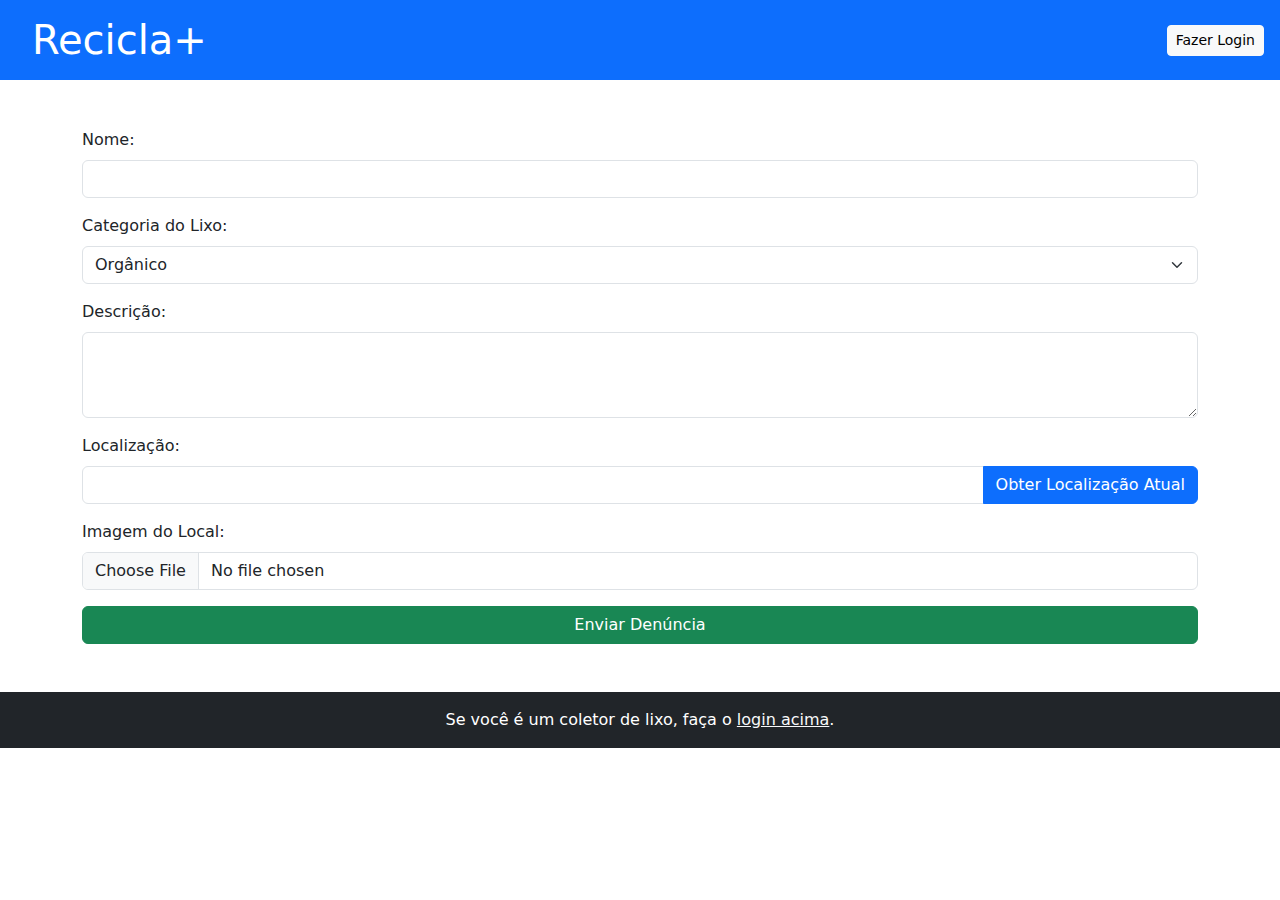
==== templates/index.html @ 045881cf "criacao de repositorio" ====
<!DOCTYPE html>
<html lang="en">
<head>
    <meta charset="UTF-8">
    <meta name="viewport" content="width=device-width, initial-scale=1.0">
    <title>Sistema de Denúncia</title>
    <link rel="stylesheet" href="https://cdn.jsdelivr.net/npm/bootstrap@5.3.0-alpha1/dist/css/bootstrap.min.css">
    <link rel="stylesheet" href="/static/styles.css">
    <script>
        // Função para capturar localização
        function getLocation() {
            if (navigator.geolocation) {
                navigator.geolocation.getCurrentPosition(function (position) {
                    const latitude = position.coords.latitude;
                    const longitude = position.coords.longitude;
                    document.getElementById("localizacao").value = `${latitude}, ${longitude}`;
                }, function (error) {
                    alert("Erro ao obter a localização. Certifique-se de que o GPS está ativado.");
                });
            } else {
                alert("Geolocalização não é suportada pelo navegador.");
            }
        }
    </script>
</head>
<body>
    <!-- Header -->
    <header class="d-flex justify-content-between align-items-center p-3 bg-primary text-white">
        <div class="d-flex align-items-center">
            <!-- Área para logomarca -->
            <!-- <img src="/static/images/logo.png" alt="Logomarca" class="logo"> -->
            <h1 class="ms-3 m-0">Recicla+</h1>
        </div>
        <a href="http://127.0.0.1:5001" class="btn btn-light btn-sm">Fazer Login</a>
    </header>

    <!-- Conteúdo Principal -->
    <div class="container mt-5">
        <form action="/denunciar" method="POST" enctype="multipart/form-data" class="mt-4">
            <div class="mb-3">
                <label for="nome" class="form-label">Nome:</label>
                <input type="text" class="form-control" id="nome" name="nome" required>
            </div>
            <div class="mb-3">
                <label for="categoria" class="form-label">Categoria do Lixo:</label>
                <select class="form-select" id="categoria" name="categoria" required>
                    <option value="Orgânico">Orgânico</option>
                    <option value="Móveis">Móveis</option>
                    <option value="Sólidos">Sólidos</option>
                    <option value="Eletrônicos">Eletrônicos</option>
                    <option value="Outros">Outros</option>
                </select>
            </div>
            <div class="mb-3">
                <label for="descricao" class="form-label">Descrição:</label>
                <textarea class="form-control" id="descricao" name="descricao" rows="3"></textarea>
            </div>
            <div class="mb-3">
                <label for="localizacao" class="form-label">Localização:</label>
                <div class="input-group">
                    <input type="text" class="form-control" id="localizacao" name="localizacao" readonly>
                    <button type="button" class="btn btn-primary" onclick="getLocation()">Obter Localização Atual</button>
                </div>
            </div>
            <div class="mb-3">
                <label for="imagem" class="form-label">Imagem do Local:</label>
                <input type="file" class="form-control" id="imagem" name="imagem">
            </div>
            <button type="submit" class="btn btn-success w-100">Enviar Denúncia</button>
        </form>
    </div>

    <!-- Footer -->
    <footer class="bg-dark text-white text-center py-3 mt-5">
        <p class="m-0">Se você é um coletor de lixo, faça o <a href="http://127.0.0.1:5001" class="text-light">login acima</a>.</p>
    </footer>
</body>
</html>
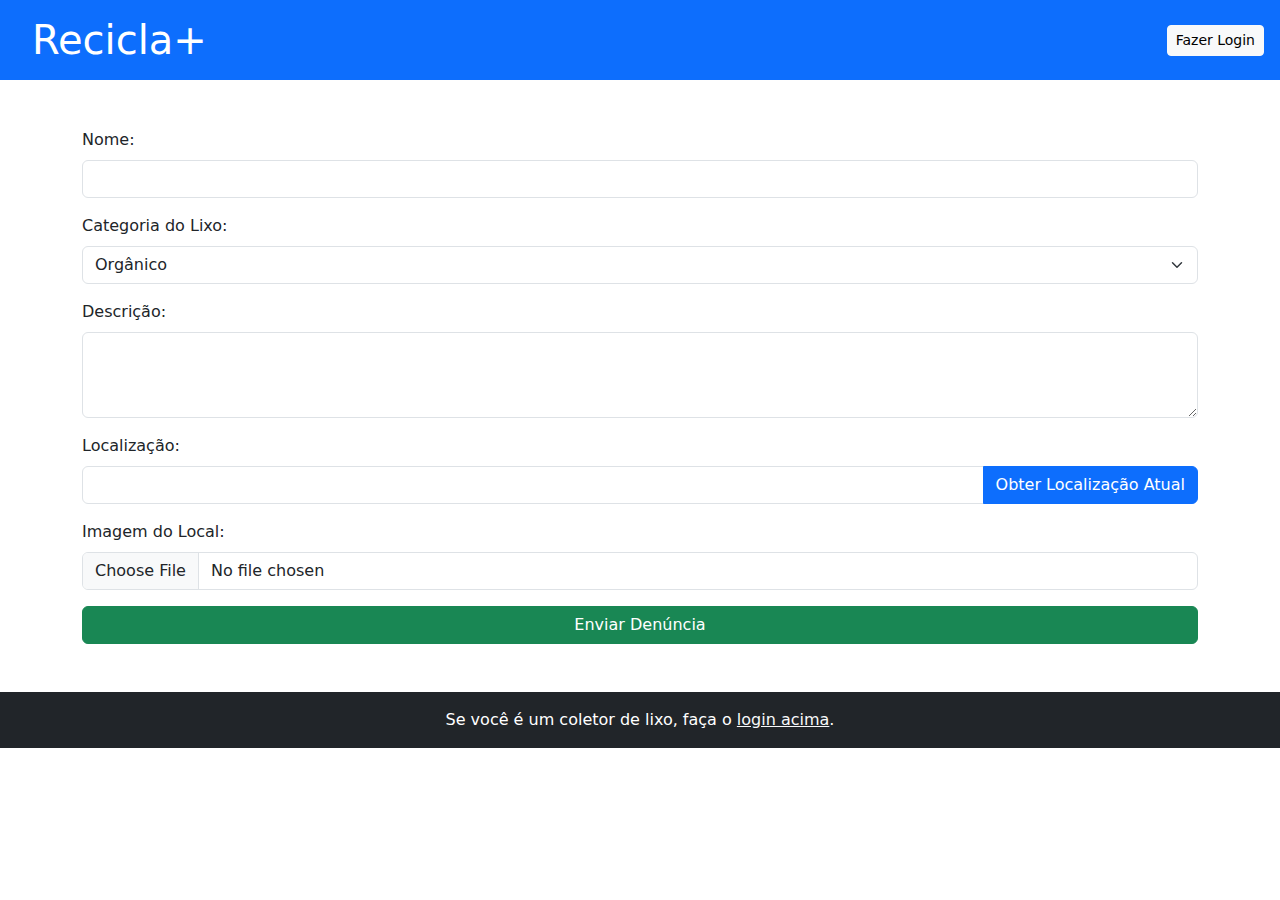
==== commit 277b4676: "conexão app2 e login" ====
--- a/templates/index.html
+++ b/templates/index.html
@@ -31,7 +31,7 @@
             <!-- <img src="/static/images/logo.png" alt="Logomarca" class="logo"> -->
             <h1 class="ms-3 m-0">Recicla+</h1>
         </div>
-        <a href="http://127.0.0.1:5001" class="btn btn-light btn-sm">Fazer Login</a>
+        <a href="https://projeto-recicla.onrender.com" class="btn btn-light btn-sm">Fazer Login</a>
     </header>
 
     <!-- Conteúdo Principal -->
@@ -72,7 +72,7 @@
 
     <!-- Footer -->
     <footer class="bg-dark text-white text-center py-3 mt-5">
-        <p class="m-0">Se você é um coletor de lixo, faça o <a href="http://127.0.0.1:5001" class="text-light">login acima</a>.</p>
+        <p class="m-0">Se você é um coletor de lixo, faça o <a href="https://projeto-recicla.onrender.com" class="text-light">login acima</a>.</p>
     </footer>
 </body>
 </html>
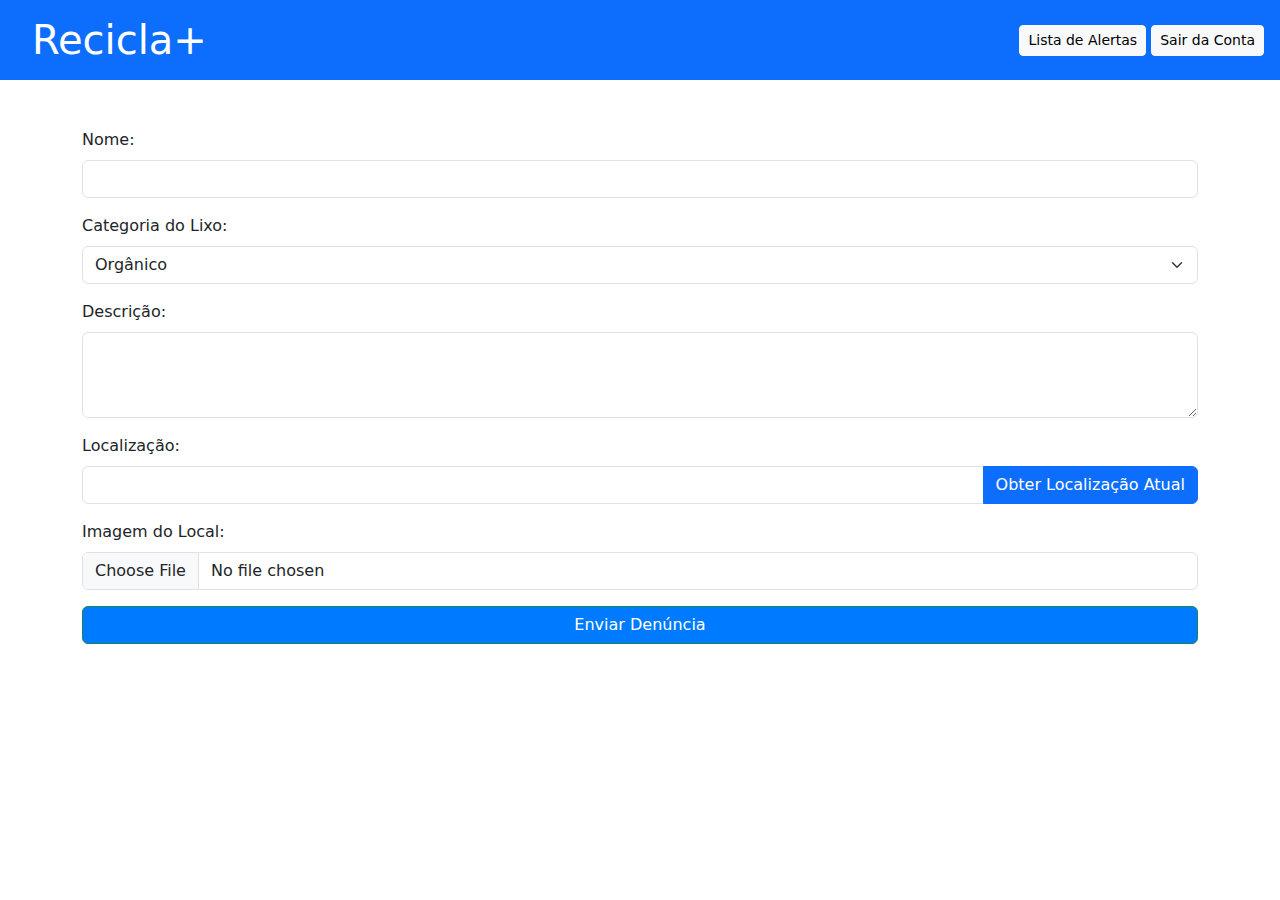
==== commit 9e3eb8dd: "design e fluxo" ====
--- a/templates/index.html
+++ b/templates/index.html
@@ -27,11 +27,12 @@
     <!-- Header -->
     <header class="d-flex justify-content-between align-items-center p-3 bg-primary text-white">
         <div class="d-flex align-items-center">
-            <!-- Área para logomarca -->
-            <!-- <img src="/static/images/logo.png" alt="Logomarca" class="logo"> -->
             <h1 class="ms-3 m-0">Recicla+</h1>
         </div>
-        <a href="https://projeto-recicla.onrender.com" class="btn btn-light btn-sm">Fazer Login</a>
+        <div>
+        <a href="https://projeto-recicla-1.onrender.com" class="btn btn-light btn-sm">Lista de Alertas</a>
+        <a href="https://projeto-recicla.onrender.com" class="btn btn-light btn-sm">Sair da Conta</a>
+    </div>
     </header>
 
     <!-- Conteúdo Principal -->
@@ -66,13 +67,9 @@
                 <label for="imagem" class="form-label">Imagem do Local:</label>
                 <input type="file" class="form-control" id="imagem" name="imagem">
             </div>
-            <button type="submit" class="btn btn-success w-100">Enviar Denúncia</button>
+            <button type="submit" class="btn btn-success w-100" style="background-color: #007bff; color: #ffffff;">Enviar Denúncia</button>
+
         </form>
     </div>
-
-    <!-- Footer -->
-    <footer class="bg-dark text-white text-center py-3 mt-5">
-        <p class="m-0">Se você é um coletor de lixo, faça o <a href="https://projeto-recicla.onrender.com" class="text-light">login acima</a>.</p>
-    </footer>
 </body>
 </html>
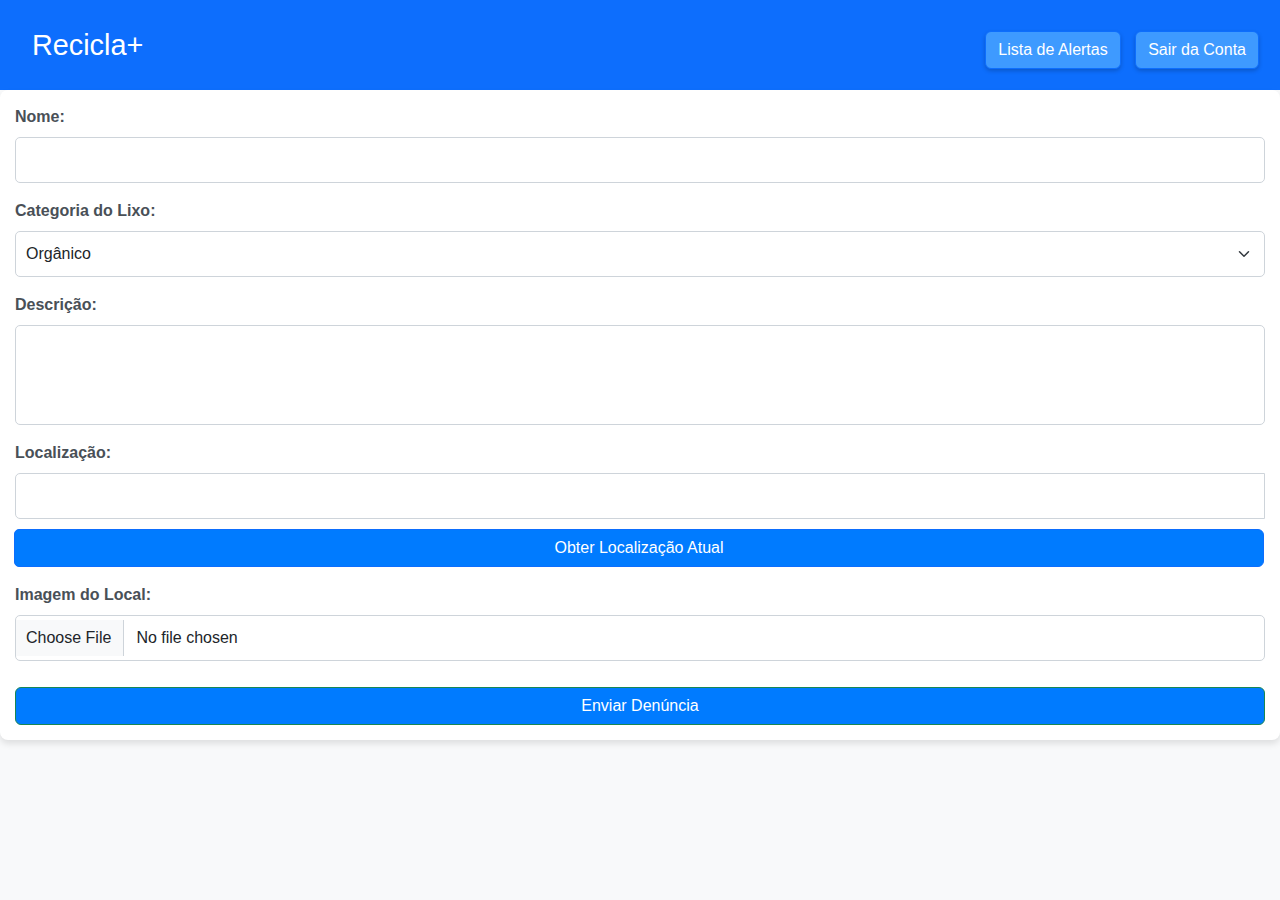
==== commit 88e2ed32: "html e css" ====
--- a/templates/index.html
+++ b/templates/index.html
@@ -5,7 +5,7 @@
     <meta name="viewport" content="width=device-width, initial-scale=1.0">
     <title>Sistema de Denúncia</title>
     <link rel="stylesheet" href="https://cdn.jsdelivr.net/npm/bootstrap@5.3.0-alpha1/dist/css/bootstrap.min.css">
-    <link rel="stylesheet" href="/static/styles.css">
+    <link rel="stylesheet" href="/static//css/styles.css">
     <script>
         // Função para capturar localização
         function getLocation() {
@@ -30,8 +30,8 @@
             <h1 class="ms-3 m-0">Recicla+</h1>
         </div>
         <div>
-        <a href="https://projeto-recicla-1.onrender.com" class="btn btn-light btn-sm">Lista de Alertas</a>
-        <a href="https://projeto-recicla.onrender.com" class="btn btn-light btn-sm">Sair da Conta</a>
+        <a href="https://projeto-recicla-1.onrender.com" class="btn btn-primary" id="header-bt">Lista de Alertas</a>
+        <a href="https://projeto-recicla.onrender.com" class="btn btn-primary" id="header-bt">Sair da Conta</a>
     </div>
     </header>
 
@@ -60,7 +60,7 @@
                 <label for="localizacao" class="form-label">Localização:</label>
                 <div class="input-group">
                     <input type="text" class="form-control" id="localizacao" name="localizacao" readonly>
-                    <button type="button" class="btn btn-primary" onclick="getLocation()">Obter Localização Atual</button>
+                    <button type="button" class="btn btn-primary" onclick="getLocation()" id="btn-loc">Obter Localização Atual</button>
                 </div>
             </div>
             <div class="mb-3">
--- a/static/css/styles.css
+++ b/static/css/styles.css
@@ -0,0 +1,173 @@
+/* Corpo e fontes */
+body {
+    font-family: 'Arial', sans-serif;
+    background-color: #f8f9fa;
+    margin: 0;
+    padding: 0;
+}
+
+/* Header */
+header {
+    display: flex;
+    justify-content: space-between;
+    align-items: center;
+    background-color: #007bff;
+    color: white;
+    padding: 10px 20px;
+    flex-wrap: wrap; /* Adicionado para lidar com telas menores */
+}
+
+/* Título no Header */
+header h1 {
+    font-size: 1.8rem;
+    margin: 0;
+    color: white;
+    display: flex;
+    align-items: center;
+    text-align: center; /* Centraliza o texto em telas pequenas */
+    flex-grow: 1; /* Permite ocupar o espaço necessário */
+}
+
+/* Botões no Header */
+header a {
+    font-size: 0.9rem;
+    padding: 5px 15px;
+    border-radius: 20px;
+    background-color: #ffffff;
+    color: #007bff;
+    text-decoration: none;
+    font-weight: bold;
+    box-shadow: 0 2px 4px rgba(0, 0, 0, 0.2);
+    transition: all 0.3s ease;
+    margin: 5px; /* Espaçamento entre botões */
+}
+
+header a:hover {
+    background-color: #0056b3;
+    color: #ffffff;
+}
+
+/* Container principal */
+.container {
+    max-width: 100%;
+    margin-top: 0% !important;
+    padding: 15px; /* Reduz o espaçamento em telas menores */
+    background-color: #ffffff;
+    box-shadow: 0 4px 6px rgba(0, 0, 0, 0.1);
+    border-radius: 8px;
+}
+.mt-4{
+    margin-top: 0% !important;
+}
+
+/* Títulos e labels */
+h1 {
+    font-size: 1.8rem;
+    color: #343a40;
+    text-align: center;
+    margin-top: 10px;
+}
+
+.form-label {
+    font-weight: bold;
+    color: #495057;
+}
+
+/* Inputs e seleções */
+.form-control,
+.form-select {
+    border-radius: 5px;
+    border: 1px solid #ced4da;
+    padding: 10px;
+    font-size: 1rem;
+    width: 100%; /* Garantir que ocupe o espaço total */
+}
+
+textarea.form-control {
+    resize: none;
+    height: 100px;
+}
+
+/* Botões */
+button {
+    font-size: 1rem;
+    font-weight: bold;
+    border: none;
+    border-radius: 5px;
+    transition: background-color 0.3s ease;
+    width: 100%; /* Botões maiores em dispositivos móveis */
+    margin-top: 10px; /* Espaçamento entre botões */
+}
+
+button.btn-primary {
+    background-color: #007bff;
+    color: #ffffff;
+}
+
+button.btn-primary:hover {
+    background-color: #0056b3;
+}
+
+#header-bt {
+    background-color: #3e9aff;
+    margin-top: 15px;
+}
+
+button.btn-success {
+    background-color: #303f9f; /* Nova cor */
+    color: #ffffff;
+}
+
+button.btn-success:hover {
+    background-color: #1c2b73; /* Tom mais escuro ao passar o mouse */
+}
+
+#btn-loc{
+    border-top-left-radius: 5px;
+    border-bottom-left-radius: 5px;
+}
+
+/* Responsividade */
+@media (max-width: 768px) {
+    header {
+        flex-direction: column; /* Alinha verticalmente */
+        text-align: center;
+    }
+
+    header h1 {
+        font-size: 1.5rem;
+        margin-bottom: 10px;
+    }
+
+    header a {
+        font-size: 0.8rem;
+        /* width: 100%; Botões ocupam largura total */
+        margin: 5px 0;
+    }
+
+    .container {
+        padding: 10px; /* Reduz o espaçamento lateral */
+    }
+
+    button {
+        font-size: 0.9rem; /* Ajusta o tamanho do texto do botão */
+    }
+}
+
+@media (max-width: 480px) {
+    header h1 {
+        font-size: 1.rem;
+        font-weight: 500;
+    }
+
+    .form-control,
+    .form-select {
+        font-size: 0.9rem;
+        padding: 8px;
+    }
+
+    button {
+        font-size: 0.8rem;
+        padding: 8px;
+    }
+}
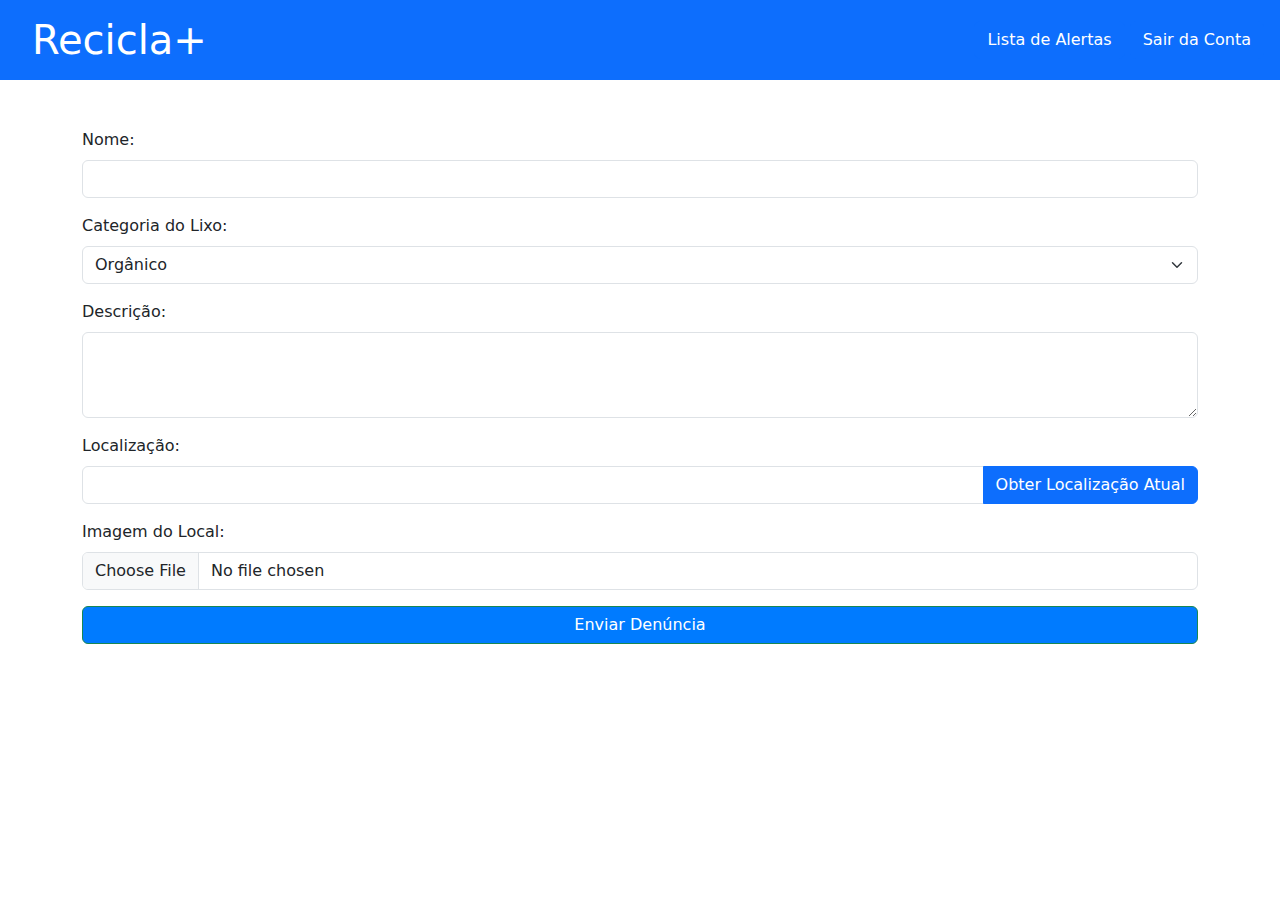
==== commit e4740a27: "css do index.html" ====
--- a/templates/index.html
+++ b/templates/index.html
@@ -5,7 +5,7 @@
     <meta name="viewport" content="width=device-width, initial-scale=1.0">
     <title>Sistema de Denúncia</title>
     <link rel="stylesheet" href="https://cdn.jsdelivr.net/npm/bootstrap@5.3.0-alpha1/dist/css/bootstrap.min.css">
-    <link rel="stylesheet" href="/static//css/styles.css">
+    <link rel="stylesheet" href="{{ url_for('static', filename='css/styles.css') }}">
     <script>
         // Função para capturar localização
         function getLocation() {
